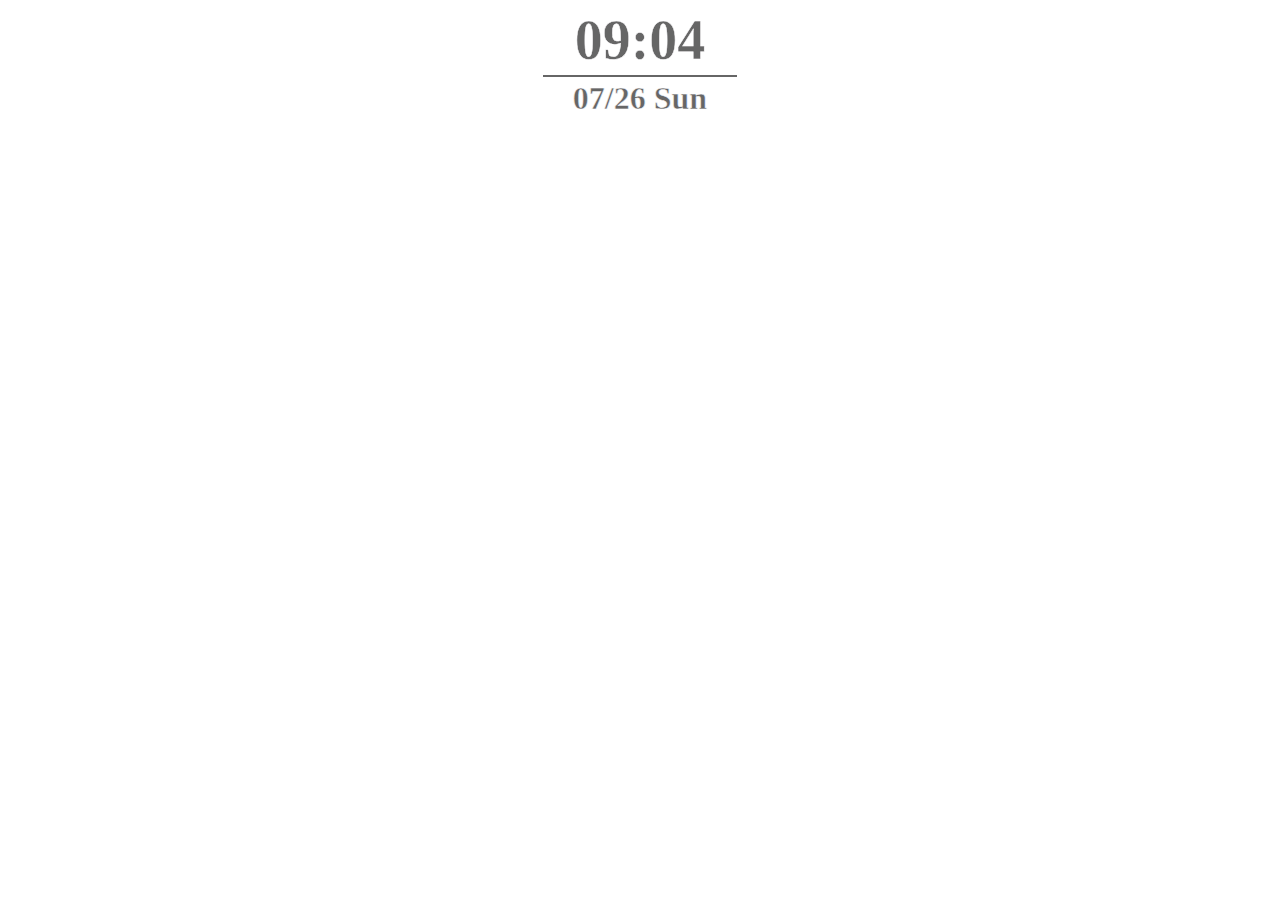
==== index.html @ f0acf9bb "fitst" ====
<!DOCTYPE html>
<html>
<head>
	<meta charset="utf-8">
	<title>desin_timer</title>
	<link rel="stylesheet" type="text/css" href="style.css">
	<script src="./main.js"></script>
	<script>
const up = el => {
	(t => el.innerHTML = `<div><time id="time" data-time="${t.h}:${t.m}">${t.h}:${t.m}</time><hr><div id="dayweek"><time id="day">${t.M}/${t.D}</time> <span id="week">${t.W}</span></div></div>`)(time());
	setTimeout(() => up(el), 1000);
};
onload().then(() => up(document.getElementById('clock')));
	</script>
</head>
<body>
	<!--
	class="~"
		warabe
		lilith
		kirara
		momo
		nia
	 -->
	<div id="clock" class=""></div>
</body>
</html>
---- style.css ----
:root {
	--textcolor: #666666;
	--bgcolor: white;
	--daycolor: #666666;
	--weekcolor: #666666;
}
html,body{margin:0;padding:0;}
body {
	display: grid;
	grid-template-columns: 1fr auto 1fr;
}
.warabe {
	--textcolor: #d43c3c;
	--bgcolor: #ffdda3;
	--daycolor: #8f70ba;
	--weekcolor: #8f70ba;
}
.lilith {
	--textcolor: #feb700;
    --bgcolor: #30325b;
    --daycolor: #ff8292;
	--weekcolor: #ff8292;
}
.kirara {
	--textcolor: #e13168;
	--bgcolor: #e7a0c0;
	--daycolor: #872b34;
	--weekcolor: #872b34;
}
.momo {
	--textcolor: #ff98be;
	--bgcolor: #ffdaf1;
	--daycolor: #efbd4a;
	--weekcolor: #99dbf1;
}
.nia {
	--textcolor: #fdb1de;
	--bgcolor: #fddbf1;
	--daycolor: #8dd9fc;
	--weekcolor: #c6cbf3;
}
#clock {
	color: var(--textcolor);
	grid-column: 2;
	font-weight: bold;
	background-color: var(--bgcolor);
	width: 200px;
	padding: 0.5rem 0;
	text-align: center;
	border-radius: 4px;
	text-stroke:0.5px #fdfcfe;
	-webkit-text-stroke: 0.5px #fdfcfe;
}

#clock.warabe {
	background: linear-gradient(to bottom, #ffdda3 0, #ffdda3 100px, #dacde7 100px, #dacde7 125px, #ffc8c1 125px, #ffc8c1 150px);
	text-shadow: #fdfcfe 1px 1px, #fdfcfe 1px -1px, #fdfcfe -1px 1px, #fdfcfe -1px -1px,
				#fdfcfe 0px 1px, #fdfcfe 0px -1px, #fdfcfe -1px 0px, #fdfcfe 1px 0px;
}
#clock.lilith {
	text-shadow: #fdfcfe 1px 1px, #fdfcfe 1px -1px, #fdfcfe -1px 1px, #fdfcfe -1px -1px,
				#fdfcfe 0px 1px, #fdfcfe 0px -1px, #fdfcfe -1px 0px, #fdfcfe 1px 0px;

}
#clock.kirara {	background: linear-gradient(to top right, #c2c6ec 16px, #f890ab);}
#clock.momo {
	text-shadow: #fdfcfe 1px 1px, #fdfcfe 1px -1px, #fdfcfe -1px 1px, #fdfcfe -1px -1px,
				#fdfcfe 0px 1px, #fdfcfe 0px -1px, #fdfcfe -1px 0px, #fdfcfe 1px 0px;
}
#clock.nia {
	text-stroke:0.5px #9ea6e4;
	-webkit-text-stroke: 0.5px #9ea6e4;
	text-shadow: white 4px 4px, white 4px -4px, white -4px 4px, white -4px -4px,
				white 0px 4px, white 0px -4px, white -4px 0px, white 4px 0px;
}

.kirara #time {
	color: transparent;
	background: linear-gradient(#d353b1 16px, #ef2b69);
	background-clip: text;
	-webkit-background-clip: text;
	text-fill-color: transparent;
	-webkit-text-fill-color: transparent;
}
#time {font-size: 3.5rem;}
hr {margin: 0.2rem;border: 1px solid var(--textcolor);}
#dayweek {font-size: 2rem; color: var(--daycolor);}
#day {color: var(--daycolor);}
#week {color: var(--weekcolor);}
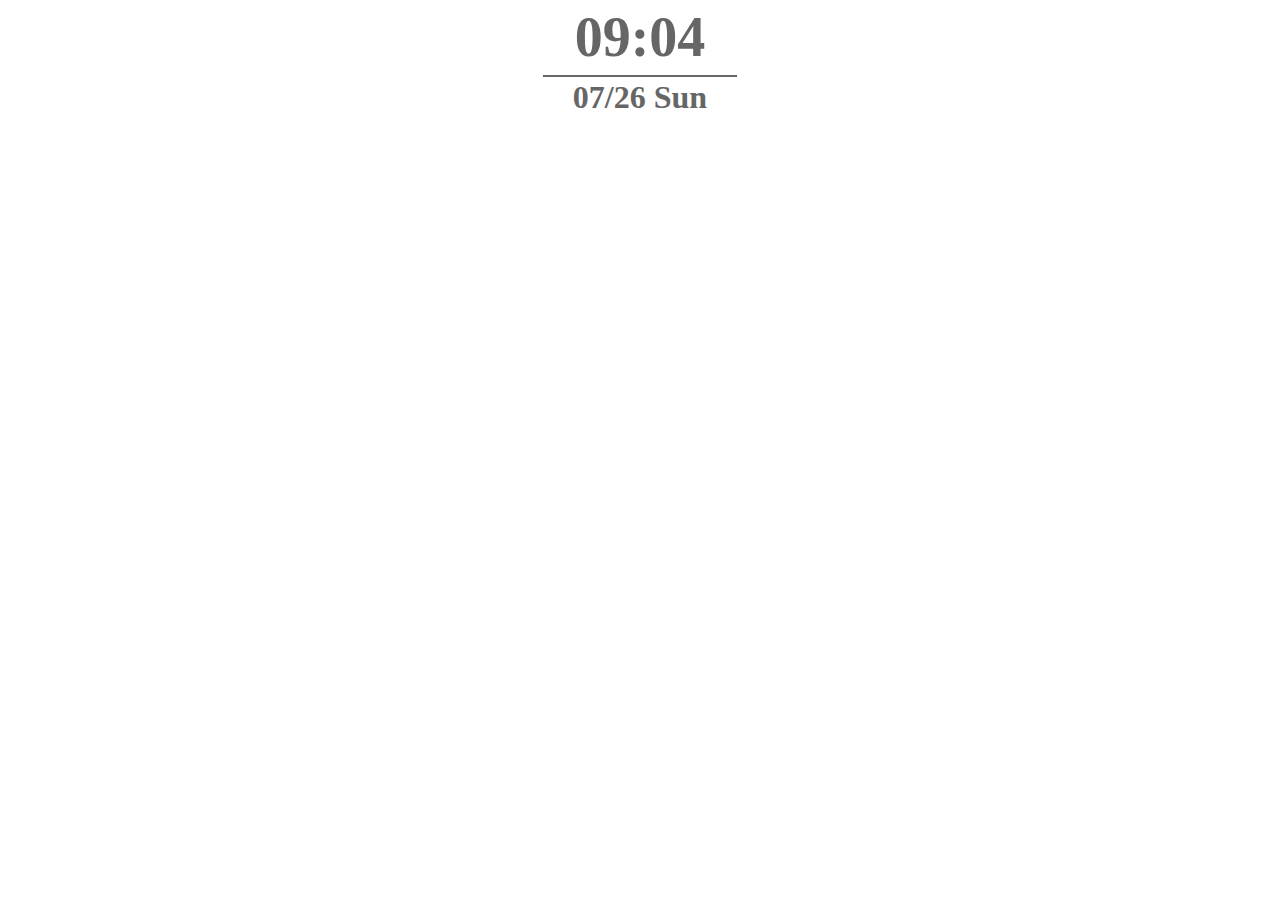
==== commit 702ba009: "update text gradation & text borrders" ====
--- a/index.html
+++ b/index.html
@@ -7,10 +7,16 @@
 	<script src="./main.js"></script>
 	<script>
 const up = el => {
-	(t => el.innerHTML = `<div><time id="time" data-time="${t.h}:${t.m}">${t.h}:${t.m}</time><hr><div id="dayweek"><time id="day">${t.M}/${t.D}</time> <span id="week">${t.W}</span></div></div>`)(time());
+	(t => el.innerHTML = `<div><time id="time" data-time="${t.h}:${t.m}">${t.h}:${t.m}</time><hr><div id="dayweek"><time id="day" data-day="${t.M}/${t.D}">${t.M}/${t.D}</time> <span id="week" data-week="${t.W}">${t.W}</span></div></div>`)(time());
 	setTimeout(() => up(el), 1000);
 };
-onload().then(() => up(document.getElementById('clock')));
+onload().then(() => {
+	let u = new URLSearchParams(location.search);
+	let t = u.get('theme');
+	let el = document.getElementById('clock');
+	t != null ? el.className = t : void 0;
+	up(el);
+});
 	</script>
 </head>
 <body>
--- a/style.css
+++ b/style.css
@@ -28,16 +28,16 @@
 	--weekcolor: #872b34;
 }
 .momo {
-	--textcolor: #ff98be;
+	--textcolor: #fe9abe;
 	--bgcolor: #ffdaf1;
-	--daycolor: #efbd4a;
-	--weekcolor: #99dbf1;
+	--daycolor: #f0ca77;
+	--weekcolor: #6bcde8;
 }
 .nia {
-	--textcolor: #fdb1de;
-	--bgcolor: #fddbf1;
-	--daycolor: #8dd9fc;
-	--weekcolor: #c6cbf3;
+	--textcolor: #fdb9e0;
+	--bgcolor: #fedcf2;
+	--daycolor: #8bdbfd;
+	--weekcolor: #cdc1ff;
 }
 #clock {
 	color: var(--textcolor);
@@ -48,44 +48,71 @@
 	padding: 0.5rem 0;
 	text-align: center;
 	border-radius: 4px;
-	text-stroke:0.5px #fdfcfe;
+	text-stroke: 0.5px #fdfcfe;
 	-webkit-text-stroke: 0.5px #fdfcfe;
 }
 
-#clock.warabe {
-	background: linear-gradient(to bottom, #ffdda3 0, #ffdda3 100px, #dacde7 100px, #dacde7 125px, #ffc8c1 125px, #ffc8c1 150px);
-	text-shadow: #fdfcfe 1px 1px, #fdfcfe 1px -1px, #fdfcfe -1px 1px, #fdfcfe -1px -1px,
-				#fdfcfe 0px 1px, #fdfcfe 0px -1px, #fdfcfe -1px 0px, #fdfcfe 1px 0px;
+#clock.warabe {background: linear-gradient(to bottom, #ffdda3 0, #ffdda3 100px, #dacde7 100px, #dacde7 125px, #ffc8c1 125px, #ffc8c1 150px);}
+#clock.lilith {}
+#clock.kirara {	background: linear-gradient(to top right, #c3c8f0 10px, #c3c8f0 20px, #f890ab);}
+#clock.momo {}
+#clock.nia {}
+
+.kirara #time::after {
+	background: linear-gradient(#ea1f5f 16px, #cb5bbd);
+	color: transparent;
+	background-clip: text;
+	-webkit-background-clip: text;
+	text-stroke: 0px white;
+	-webkit-text-stroke: 0px white;
 }
-#clock.lilith {
-	text-shadow: #fdfcfe 1px 1px, #fdfcfe 1px -1px, #fdfcfe -1px 1px, #fdfcfe -1px -1px,
-				#fdfcfe 0px 1px, #fdfcfe 0px -1px, #fdfcfe -1px 0px, #fdfcfe 1px 0px;
-
+.nia #time::after {
+	text-stroke: 1px #afabe0;
+	-webkit-text-stroke: 1px #afabe0;
 }
-#clock.kirara {	background: linear-gradient(to top right, #c2c6ec 16px, #f890ab);}
-#clock.momo {
-	text-shadow: #fdfcfe 1px 1px, #fdfcfe 1px -1px, #fdfcfe -1px 1px, #fdfcfe -1px -1px,
-				#fdfcfe 0px 1px, #fdfcfe 0px -1px, #fdfcfe -1px 0px, #fdfcfe 1px 0px;
+#time {
+	font-size: 3.5rem;
+	position:relative;
+	text-stroke: 8px white;
+	-webkit-text-stroke: 8px white;
 }
-#clock.nia {
-	text-stroke:0.5px #9ea6e4;
-	-webkit-text-stroke: 0.5px #9ea6e4;
-	text-shadow: white 4px 4px, white 4px -4px, white -4px 4px, white -4px -4px,
-				white 0px 4px, white 0px -4px, white -4px 0px, white 4px 0px;
+#time::after {
+	position: absolute;
+	left: 0;
+	top: -4px;
+	content: attr(data-time);
+	text-stroke: 0px white;
+	-webkit-text-stroke: 0px white;
+}
+hr {margin: 0.2rem;border: 1px solid var(--textcolor);}
+#dayweek {font-size: 2rem; color: var(--daycolor);}
+#day {
+	color: var(--daycolor);
+	position:relative;
+	text-stroke: 4px white;
+	-webkit-text-stroke: 4px white;
+}
+#day::after {
+	content: attr(data-day);
+	position:absolute;
+	left: 0;
+	top: -1px;
+	text-stroke: 0px white;
+	-webkit-text-stroke: 0px white;
+}
+#week {
+	color: var(--weekcolor);
+	position:relative;
+	text-stroke: 4px white;
+	-webkit-text-stroke: 4px white;
+}
+#week::after {
+	content: attr(data-week);
+	position:absolute;
+	left: 0;
+	top: -1px;
+	text-stroke: 0px white;
+	-webkit-text-stroke: 0px white;
 }
 
-.kirara #time {
-	color: transparent;
-	background: linear-gradient(#d353b1 16px, #ef2b69);
-	background-clip: text;
-	-webkit-background-clip: text;
-	text-fill-color: transparent;
-	-webkit-text-fill-color: transparent;
-}
-#time {font-size: 3.5rem;}
-hr {margin: 0.2rem;border: 1px solid var(--textcolor);}
-#dayweek {font-size: 2rem; color: var(--daycolor);}
-#day {color: var(--daycolor);}
-#week {color: var(--weekcolor);}
 
-
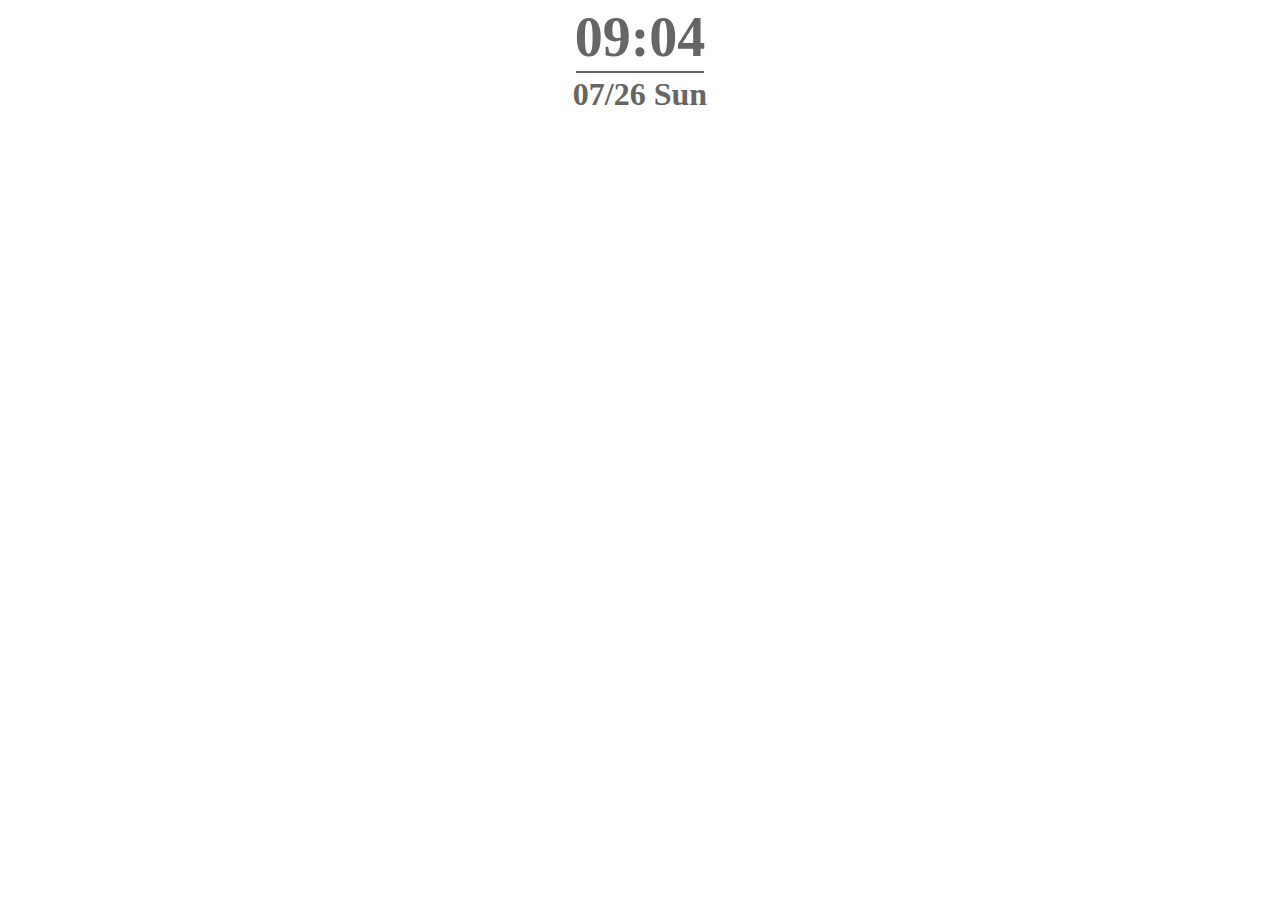
==== commit 89bf28f9: "add style" ====
--- a/index.html
+++ b/index.html
@@ -6,15 +6,38 @@
 	<link rel="stylesheet" type="text/css" href="style.css">
 	<script src="./main.js"></script>
 	<script>
+
+var st = '';
 const up = el => {
-	(t => el.innerHTML = `<div><time id="time" data-time="${t.h}:${t.m}">${t.h}:${t.m}</time><hr><div id="dayweek"><time id="day" data-day="${t.M}/${t.D}">${t.M}/${t.D}</time> <span id="week" data-week="${t.W}">${t.W}</span></div></div>`)(time());
+
+	switch(st) {
+		case "live":
+			(t => el.innerHTML = `<div><time id="time" class="text-border c-text" data-txt="${t.h}:${t.m}">${t.h}:${t.m}</time><span id="live" class="text-border c-week" data-txt="Live">Live</span></div>`)(time());
+			break;
+		case "long":
+			(t => el.innerHTML = `<div><span class="text-border c-week" data-txt="${t.Y}/${t.M}/${t.D}">${t.Y}/${t.M}/${t.D}</span><time id="time" class="text-border c-text" data-txt="${t.h}:${t.m}">${t.h}:${t.m}</time></div>`)(time());
+			break;
+		default: 
+			(t => el.innerHTML = `<div><time id="time" class="text-border c-text" data-txt="${t.h}:${t.m}">${t.h}:${t.m}</time><hr><div id="dayweek" class="text-border c-day"><time id="day" class="text-border c-day" data-txt="${t.M}/${t.D}">${t.M}/${t.D}</time> <span id="week" class="text-border c-week" data-txt="${t.W}">${t.W}</span></div></div>`)(time());
+	}
 	setTimeout(() => up(el), 1000);
 };
 onload().then(() => {
 	let u = new URLSearchParams(location.search);
 	let t = u.get('theme');
+	let s = u.get('style');
+	st = s;
 	let el = document.getElementById('clock');
-	t != null ? el.className = t : void 0;
+	if (t != null) {
+		var tt = document.querySelector(`input[type=radio][name=style][value=${t}]`);
+		if (tt) tt.checked = true;
+		el.classList.add(t);
+	}
+	if (s != null) {
+		var ss = document.querySelector(`input[type=radio][name=style][value=${s}]`);
+		if(ss) ss.checked = true;
+		el.classList.add(s);
+	}
 	up(el);
 });
 	</script>
--- a/style.css
+++ b/style.css
@@ -39,27 +39,39 @@
 	--daycolor: #8bdbfd;
 	--weekcolor: #cdc1ff;
 }
+
+.c-text {color: var(--textcolor);}
+.c-bg {color: var(--bgcolor);}
+.c-day {color: var(--daycolor);}
+.c-week {color: var(--weekcolor);}
+
 #clock {
 	color: var(--textcolor);
 	grid-column: 2;
 	font-weight: bold;
-	background-color: var(--bgcolor);
-	width: 200px;
-	padding: 0.5rem 0;
+	background: var(--bgcolor);
+	padding: 0.25rem 1.5rem;
 	text-align: center;
 	border-radius: 4px;
 	text-stroke: 0.5px #fdfcfe;
 	-webkit-text-stroke: 0.5px #fdfcfe;
 }
-
-#clock.warabe {background: linear-gradient(to bottom, #ffdda3 0, #ffdda3 100px, #dacde7 100px, #dacde7 125px, #ffc8c1 125px, #ffc8c1 150px);}
+#clock.warabe {background: linear-gradient(to bottom, #ffdda3 0, #ffdda3 60%, #dacde7 60%, #dacde7 80%, #ffc8c1 80%, #ffc8c1 100%);}
 #clock.lilith {}
-#clock.kirara {	background: linear-gradient(to top right, #c3c8f0 10px, #c3c8f0 20px, #f890ab);}
+#clock.kirara {	background: linear-gradient(to top right, #c3c8f0 0, #c3c8f0 30%, #f890ab 70%);}
 #clock.momo {}
 #clock.nia {}
 
+#clock.live > div > span {
+	margin-left: 1rem;
+	font-size: 2rem
+}
+#clock.long > div > span {
+	margin-right: 0.5rem;
+}
+
 .kirara #time::after {
-	background: linear-gradient(#ea1f5f 16px, #cb5bbd);
+	background: linear-gradient(#ea1f5f 25%, #cb5bbd 75%);
 	color: transparent;
 	background-clip: text;
 	-webkit-background-clip: text;
@@ -79,40 +91,55 @@
 #time::after {
 	position: absolute;
 	left: 0;
-	top: -4px;
-	content: attr(data-time);
+	content: attr(data-txt);
 	text-stroke: 0px white;
 	-webkit-text-stroke: 0px white;
 }
 hr {margin: 0.2rem;border: 1px solid var(--textcolor);}
 #dayweek {font-size: 2rem; color: var(--daycolor);}
-#day {
-	color: var(--daycolor);
+
+/* #day {color: var(--daycolor);} */
+/* #week, #live {color: var(--weekcolor);} */
+#live::after {content: 'Live';top: 0;}
+
+
+
+
+.text-border {
 	position:relative;
 	text-stroke: 4px white;
 	-webkit-text-stroke: 4px white;
 }
-#day::after {
-	content: attr(data-day);
+.text-border::after {
+	content: attr(data-txt);
 	position:absolute;
 	left: 0;
-	top: -1px;
-	text-stroke: 0px white;
-	-webkit-text-stroke: 0px white;
-}
-#week {
-	color: var(--weekcolor);
-	position:relative;
-	text-stroke: 4px white;
-	-webkit-text-stroke: 4px white;
-}
-#week::after {
-	content: attr(data-week);
-	position:absolute;
-	left: 0;
-	top: -1px;
+	top:0;
 	text-stroke: 0px white;
 	-webkit-text-stroke: 0px white;
 }
 
+/* for debug */
+#themechanger {
+	position: fixed;
+	top: 10rem;
+	margin : 1rem;
+}
 
+
+button {
+	color: blue;
+	background-color: transparent;
+	border: 2px solid blue;
+	border-radius: 4px;
+	padding: 0.5rem;
+	font-weight: bold;
+	transition-duration: 200ms;
+	transition-property: color, box-shadow;
+	box-shadow: 0 0 0 blue inset;
+
+}
+button:hover {
+	box-shadow: 0 0 0 1rem blue inset;
+	color: white;
+}
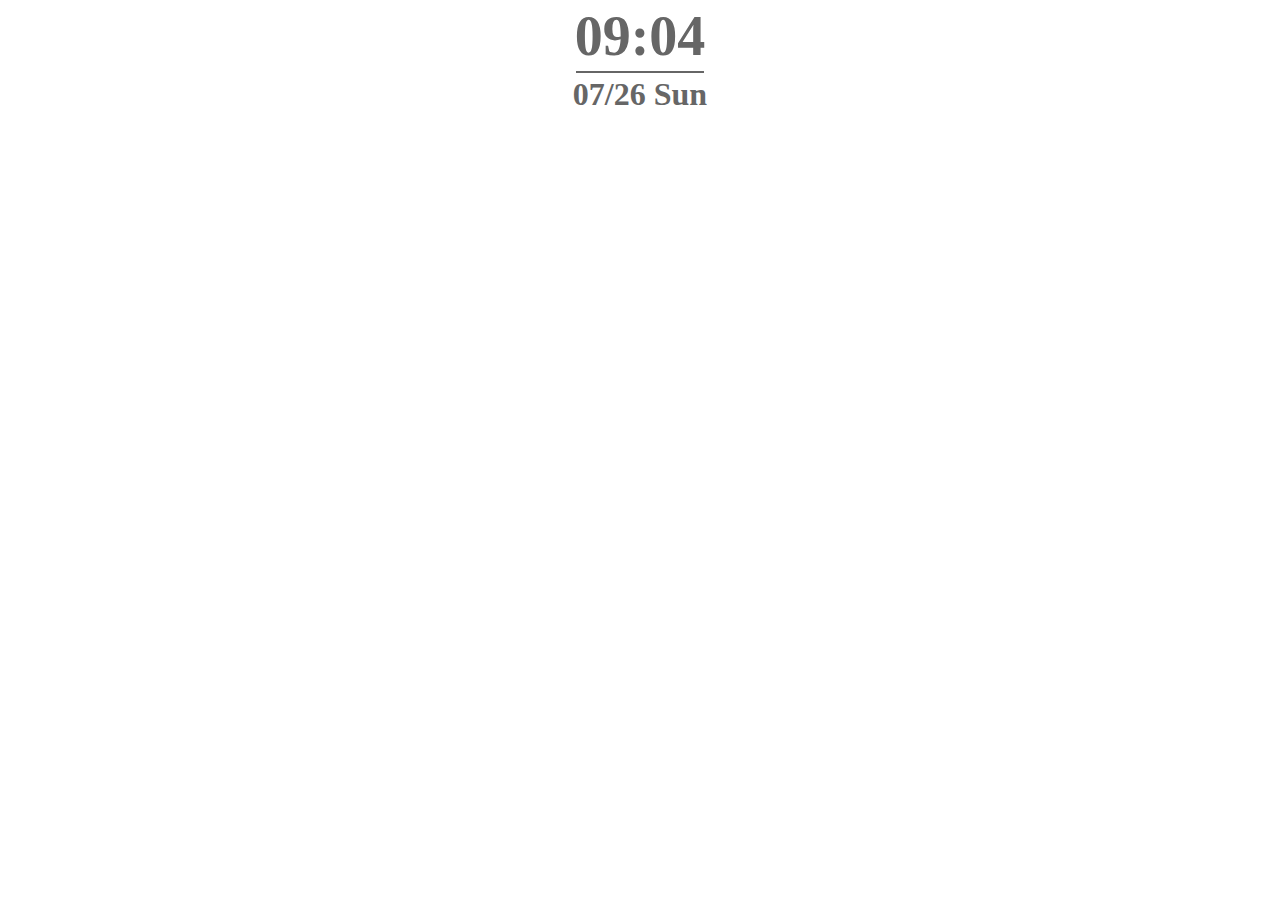
==== commit 8e4ffefa: "Improved usability of debugging tools" ====
--- a/index.html
+++ b/index.html
@@ -8,49 +8,31 @@
 	<script>
 
 var st = '';
-const up = el => {
 
-	switch(st) {
-		case "live":
-			(t => el.innerHTML = `<div><time id="time" class="text-border c-text" data-txt="${t.h}:${t.m}">${t.h}:${t.m}</time><span id="live" class="text-border c-week" data-txt="Live">Live</span></div>`)(time());
-			break;
-		case "long":
-			(t => el.innerHTML = `<div><span class="text-border c-week" data-txt="${t.Y}/${t.M}/${t.D}">${t.Y}/${t.M}/${t.D}</span><time id="time" class="text-border c-text" data-txt="${t.h}:${t.m}">${t.h}:${t.m}</time></div>`)(time());
-			break;
-		default: 
-			(t => el.innerHTML = `<div><time id="time" class="text-border c-text" data-txt="${t.h}:${t.m}">${t.h}:${t.m}</time><hr><div id="dayweek" class="text-border c-day"><time id="day" class="text-border c-day" data-txt="${t.M}/${t.D}">${t.M}/${t.D}</time> <span id="week" class="text-border c-week" data-txt="${t.W}">${t.W}</span></div></div>`)(time());
-	}
-	setTimeout(() => up(el), 1000);
-};
 onload().then(() => {
 	let u = new URLSearchParams(location.search);
-	let t = u.get('theme');
-	let s = u.get('style');
+	let t = u.get('theme')?.replace(/\s/g, '').toLowerCase();
+	let s = u.get('style')?.replace(/\s/g, '').toLowerCase();
 	st = s;
-	let el = document.getElementById('clock');
-	if (t != null) {
-		var tt = document.querySelector(`input[type=radio][name=style][value=${t}]`);
-		if (tt) tt.checked = true;
-		el.classList.add(t);
-	}
-	if (s != null) {
-		var ss = document.querySelector(`input[type=radio][name=style][value=${s}]`);
-		if(ss) ss.checked = true;
-		el.classList.add(s);
-	}
-	up(el);
+	let el = ID('clock');
+	if (t != null) el.classList.add(t);
+	if (s != null) el.classList.add(s);
+	updateTimer(el);
 });
 	</script>
 </head>
 <body>
 	<!--
 	class="~"
-		warabe
-		lilith
-		kirara
-		momo
-		nia
+	warabe
+	lilith
+	kirara
+	momo
+	nia
+	iroha
+	regrush
+	shin
 	 -->
-	<div id="clock" class=""></div>
+	<div id="clockgrid"><div id="clock" class=""></div></div>
 </body>
 </html>--- a/style.css
+++ b/style.css
@@ -5,39 +5,97 @@
 	--weekcolor: #666666;
 }
 html,body{margin:0;padding:0;}
-body {
+body {}
+#clockgrid {
 	display: grid;
 	grid-template-columns: 1fr auto 1fr;
 }
+.norio {
+	--textcolor: #01c8ff;
+	--bgcolor: #fedbf1;
+	--daycolor: #f9326c;
+	--weekcolor: #f9326c;
+	--img: url("[data-uri]");
+}
+.mishiro {
+	--textcolor: #78bff0;
+	--bgcolor: #ffffff;
+	--daycolor: #f596a5;
+	--weekcolor: #f596a5;
+	--img: url("[data-uri]");
+	--img2: url("[data-uri]");
+	--img3: url("[data-uri]");
+}
+.yuzuru {
+	--textcolor: #d43c3c;
+	--bgcolor: #ffdda3;
+	--daycolor: #8f70ba;
+	--weekcolor: #8f70ba;
+	--img: url("[data-uri]");
+}
+.milk {
+	--textcolor: #d43c3c;
+	--bgcolor: #ffdda3;
+	--daycolor: #8f70ba;
+	--weekcolor: #8f70ba;
+	--img: url("[data-uri]");
+}
+
 .warabe {
 	--textcolor: #d43c3c;
 	--bgcolor: #ffdda3;
 	--daycolor: #8f70ba;
 	--weekcolor: #8f70ba;
+	--img: url("[data-uri]");
 }
 .lilith {
 	--textcolor: #feb700;
-    --bgcolor: #30325b;
-    --daycolor: #ff8292;
+	--bgcolor: #30325b;
+	--daycolor: #ff8292;
 	--weekcolor: #ff8292;
+	--img: url("[data-uri]");
 }
 .kirara {
 	--textcolor: #e13168;
 	--bgcolor: #e7a0c0;
 	--daycolor: #872b34;
 	--weekcolor: #872b34;
+	--img: url("[data-uri]");
 }
 .momo {
 	--textcolor: #fe9abe;
 	--bgcolor: #ffdaf1;
 	--daycolor: #f0ca77;
 	--weekcolor: #6bcde8;
+	--img: url("[data-uri]");
 }
 .nia {
 	--textcolor: #fdb9e0;
 	--bgcolor: #fedcf2;
 	--daycolor: #8bdbfd;
 	--weekcolor: #cdc1ff;
+	--img: url("[data-uri]");
+}
+.iroha {
+	--textcolor: #959bb2;
+	--bgcolor: #fbf0ea;
+	--daycolor: #54cee4;
+	--weekcolor: #6092ce;
+	--img: url("[data-uri]");
+}
+.regrush {
+	--textcolor: #f8ce86;
+	--bgcolor: #453d4a;
+	--daycolor: #ffbfb1;
+	--weekcolor: #6079b2;
+	--img: url("[data-uri]");
+}
+.shin {
+	--textcolor: #3d405f;
+	--bgcolor: #f6efe9;
+	--daycolor: #f0c97a;
+	--weekcolor: #80c6c4;
+	--img: url("[data-uri]");
 }
 
 .c-text {color: var(--textcolor);}
@@ -50,25 +108,63 @@
 	grid-column: 2;
 	font-weight: bold;
 	background: var(--bgcolor);
+	background-image: var(--img);
+	background-repeat: no-repeat;
 	padding: 0.25rem 1.5rem;
 	text-align: center;
 	border-radius: 4px;
 	text-stroke: 0.5px #fdfcfe;
 	-webkit-text-stroke: 0.5px #fdfcfe;
 }
-#clock.warabe {background: linear-gradient(to bottom, #ffdda3 0, #ffdda3 60%, #dacde7 60%, #dacde7 80%, #ffc8c1 80%, #ffc8c1 100%);}
-#clock.lilith {}
-#clock.kirara {	background: linear-gradient(to top right, #c3c8f0 0, #c3c8f0 30%, #f890ab 70%);}
-#clock.momo {}
-#clock.nia {}
-
-#clock.live > div > span {
-	margin-left: 1rem;
-	font-size: 2rem
-}
-#clock.long > div > span {
-	margin-right: 0.5rem;
-}
+#clock.norio {
+	background: var(--img) no-repeat, linear-gradient(to right, #fedbf1 0, #fedbf1 32%, white 32%, white 35%, #fff7fc 35%,#fff7fc 38%, white 38%, white 41%, #fff7fc 41%,#fff7fc 44%, white 44%, white 47%, #fff7fc 47%,#fff7fc 50%, white 50%, white 53%, #fff7fc 53%,#fff7fc 56%, white 56%, white 59%, #fff7fc 62%,#fff7fc 65%, white 65%, white 68%, #ffeb92 68%, #ffeb92 100%);
+	background-position: center top 65%;
+}
+#clock.norio.live {background-position: top 15% right 15%;}
+#clock.norio.long {background-position: top 15% left 20%;}
+#clock.mishiro {
+	background: var(--img2) right top 45% no-repeat,var(--img3) left top 45% no-repeat, var(--img) repeat;
+}
+#clock.mishiro.live {background: var(--img2) right 5%  top 15% no-repeat,var(--img3) right 25% top 15% no-repeat, var(--img) repeat;}
+#clock.mishiro.long {background: var(--img2) left 25%  top 15% no-repeat,var(--img3) left 10% top 15% no-repeat, var(--img) repeat;}
+
+#clock.warabe {
+	background: var(--img), linear-gradient(to bottom, #ffdda3 0, #ffdda3 60%, #dacde7 60%, #dacde7 80%, #ffc8c1 80%, #ffc8c1 100%);
+	background-position: center top 65%;
+}
+#clock.warabe.live {background-position: top right 15%;}
+#clock.warabe.long {background-position: top 15% left 20%;}
+#clock.lilith {background-position: center top 65%;}
+#clock.lilith.live {background-position: top right 15%;}
+#clock.lilith.long {background-position: top 20% left 20%;}
+#clock.kirara {
+	background: var(--img) no-repeat, linear-gradient(to top right, #c3c8f0 0, #c3c8f0 30%, #f890ab 70%);
+	background-position: bottom 0 left 0;
+}
+#clock.momo {background-position: center top 65%;}
+#clock.momo.live {background-position: top 10% right 15%;}
+#clock.momo.long {background-position: top 15% left 20%;}
+#clock.nia {
+	background-position: center top 65%;
+	box-shadow: 0 0 0 2px inset #a69ecd;
+}
+#clock.nia.live {background-position: top 10% right 15%;}
+#clock.nia.long {background-position: top 15% left 20%;}
+#clock.regrush {background-position: left 50%;}
+#clock.iroha {
+	background-position: right 50% bottom 25%;
+	box-shadow: 0 0 0 2px inset #89d0e4, 0 0 0 5px inset #fbf0ea,0 0 0 10px inset #89d0e4;
+}
+#clock.iroha.live {background-position: right 5% top 0%;}
+#clock.iroha.long {background-position: left 5% top 0%;}
+#clock.shin {
+	background-position: right 5% bottom 5%;
+	box-shadow: 0 0 0 4px inset #3d405f, 0 0 0 7px inset #ebc097, 0 0 0 9px inset #f6efe9,0 0 0 11px inset #ebc097;
+}
+#clock.shin.live {background-position: right 5% top -20px;}
+#clock.shin.long {background-position: left 5% top -20px;}
+#clock.live > div > span {margin-left: 1rem;font-size: 2rem}
+#clock.long > div > span {margin-right: 0.5rem;}
 
 .kirara #time::after {
 	background: linear-gradient(#ea1f5f 25%, #cb5bbd 75%);
@@ -91,6 +187,7 @@
 #time::after {
 	position: absolute;
 	left: 0;
+	top:0;
 	content: attr(data-txt);
 	text-stroke: 0px white;
 	-webkit-text-stroke: 0px white;
@@ -98,12 +195,7 @@
 hr {margin: 0.2rem;border: 1px solid var(--textcolor);}
 #dayweek {font-size: 2rem; color: var(--daycolor);}
 
-/* #day {color: var(--daycolor);} */
-/* #week, #live {color: var(--weekcolor);} */
 #live::after {content: 'Live';top: 0;}
-
-
-
 
 .text-border {
 	position:relative;
@@ -114,18 +206,18 @@
 	content: attr(data-txt);
 	position:absolute;
 	left: 0;
-	top:0;
+	top: 0;
 	text-stroke: 0px white;
 	-webkit-text-stroke: 0px white;
 }
 
+#time.text-border::after {top:unset;}
+
 /* for debug */
 #themechanger {
-	position: fixed;
-	top: 10rem;
-	margin : 1rem;
-}
-
+	margin : 2rem 1rem;
+	min-width: 800px;
+}
 
 button {
 	color: blue;
@@ -137,9 +229,73 @@
 	transition-duration: 200ms;
 	transition-property: color, box-shadow;
 	box-shadow: 0 0 0 blue inset;
-
 }
 button:hover {
 	box-shadow: 0 0 0 1rem blue inset;
 	color: white;
 }
+input[type=text], input[type=search],input[type=number] {
+	padding: 0.5rem;
+	border-radius: 4px;
+}
+select {
+	padding: 0.5rem;
+	border-radius: 4px;
+	width: 200px;
+}
+option {padding: 0.5rem;}
+
+select:hover,
+input[type=text]:hover,
+input[type=search]:hover,
+input[type=number]:hover {
+	box-shadow: 0 0 0 1px blue;
+}
+.grid {
+	display: grid;
+	gap: 4px;
+}
+.flex {display: flex;
+	gap: 4px;}
+#viewgrid {
+	grid-template-columns: 4rem 200px;
+	margin-bottom: 4px;
+}
+#formgrid {
+	grid-template-columns: 4rem 1fr 200px;
+}
+#obssetting {
+	grid-template-columns: 4rem 1fr 200px 200px;
+	margin-bottom: 4px;
+}
+#obscustomcss {
+	width: calc(100% - 1rem);
+	resize: vertical;
+	min-height: 100px;
+	border-radius: 4px;
+	padding: 0.5rem;
+	margin:0;
+}
+summary {
+	padding: 0.5rem;
+}
+#fontsamples {
+}
+#custompadding {
+	grid-template-columns: max-content 100px 100px;
+}
+#custompadding select {width: 100px;}
+
+::-webkit-scrollbar{
+	width:4px;
+	height:4px;
+}
+::-webkit-scrollbar-track{
+	border-radius:10px;
+	box-shadow:inset 0 0 5px rgba(0,0,0,0.1);
+}
+::-webkit-scrollbar-thumb{
+	background:#666;
+	border-radius:10px;
+	box-shadow: 0 0 0 1px rgba(255,255,255,0.3);
+}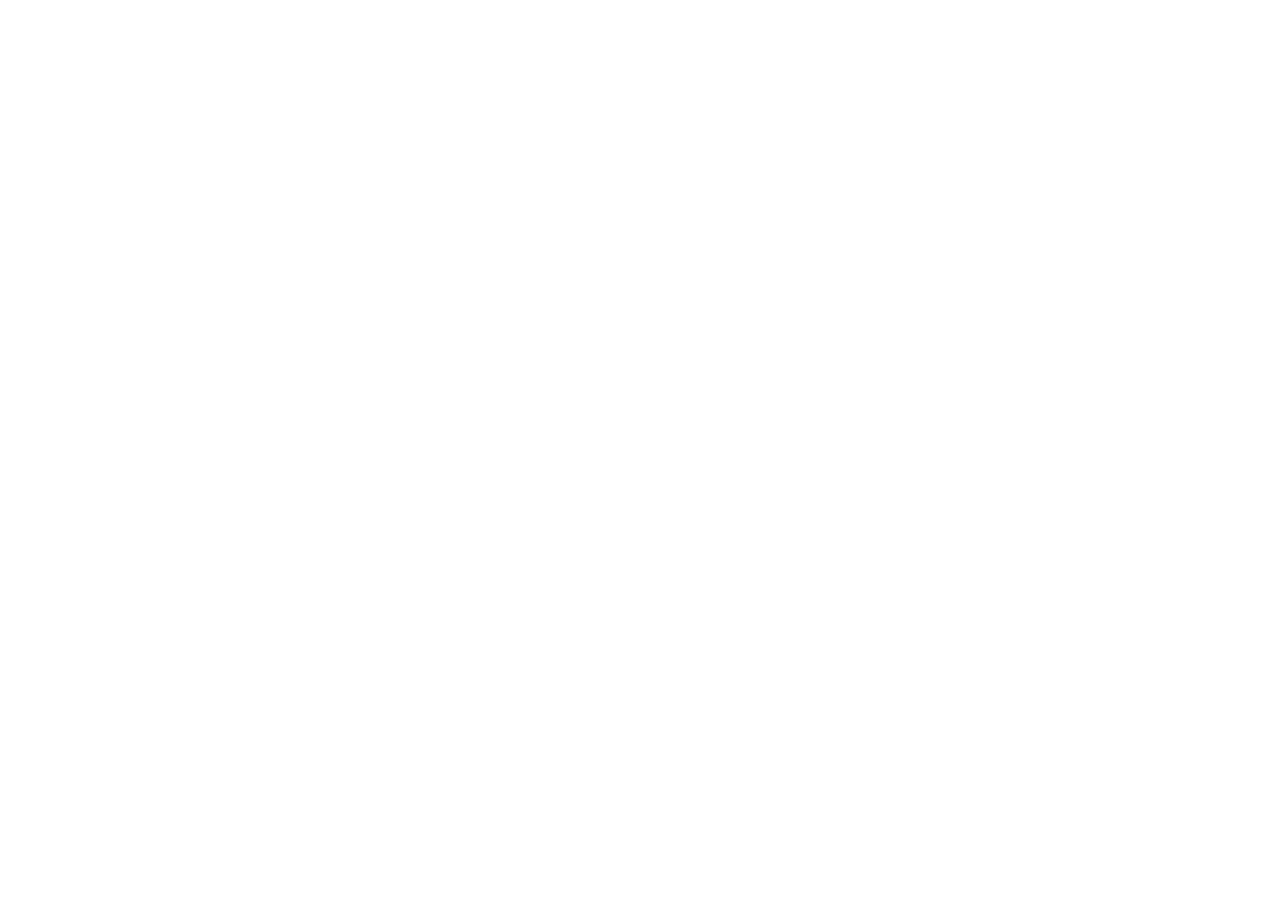
==== commit 17e946c8: "fot obs fix" ====
--- a/index.html
+++ b/index.html
@@ -11,8 +11,8 @@
 
 onload().then(() => {
 	let u = new URLSearchParams(location.search);
-	let t = u.get('theme')?.replace(/\s/g, '').toLowerCase();
-	let s = u.get('style')?.replace(/\s/g, '').toLowerCase();
+	let t = tolower(u.get('theme'));
+	let s = tolower(u.get('style'));
 	st = s;
 	let el = ID('clock');
 	if (t != null) el.classList.add(t);
--- a/style.css
+++ b/style.css
@@ -26,19 +26,23 @@
 	--img2: url("[data-uri]");
 	--img3: url("[data-uri]");
 }
+.milk {
+	--textcolor: #ff9aa9;
+	--bgcolor: #ffdbe5;
+	--daycolor: #fddd94;
+	--weekcolor: #9de39c;
+	--img: none;
+}
 .yuzuru {
-	--textcolor: #d43c3c;
-	--bgcolor: #ffdda3;
-	--daycolor: #8f70ba;
-	--weekcolor: #8f70ba;
-	--img: url("[data-uri]");
-}
-.milk {
-	--textcolor: #d43c3c;
-	--bgcolor: #ffdda3;
-	--daycolor: #8f70ba;
-	--weekcolor: #8f70ba;
-	--img: url("[data-uri]");
+	--textcolor: #bc94d1;
+	--bgcolor: #ffffff;
+	--daycolor: #f787af;
+	--weekcolor: #f787af;
+	--img: url("[data-uri]");
+	--img-lt: url("[data-uri]");
+	--img-rt: url("[data-uri]");
+	--img-lb: url("[data-uri]");
+	--img-rb: url("[data-uri]");
 }
 
 .warabe {
@@ -122,14 +126,23 @@
 }
 #clock.norio.live {background-position: top 15% right 15%;}
 #clock.norio.long {background-position: top 15% left 20%;}
-#clock.mishiro {
-	background: var(--img2) right top 45% no-repeat,var(--img3) left top 45% no-repeat, var(--img) repeat;
-}
+#clock.mishiro {background: var(--img2) right top 45% no-repeat,var(--img3) left top 45% no-repeat, var(--img) repeat;}
 #clock.mishiro.live {background: var(--img2) right 5%  top 15% no-repeat,var(--img3) right 25% top 15% no-repeat, var(--img) repeat;}
 #clock.mishiro.long {background: var(--img2) left 25%  top 15% no-repeat,var(--img3) left 10% top 15% no-repeat, var(--img) repeat;}
 
+#clock.milk {background: linear-gradient(transparent 19%,#f69bab 19%, #f69bab 20%, white 20%, white 80%, #f69bab 80%, #f69bab 81%, transparent 81%),repeating-linear-gradient(-50deg, #ffdbe7 0, #ffdbe7 20px, #feeaef 20px, #feeaef 30px, #ffdbe7 30px,#ffdbe7 45px, #feeaef 45px, #feeaef 55px,#ffdbe7 55px,#ffdbe7 85px);}
+#clock.milk.live {}
+#clock.milk.long {}
+
+#clock.yuzuru {
+	--pad: 4px;
+	box-shadow: 0 0 0 2px var(--textcolor) inset;
+	background: var(--img) no-repeat center top 65%, var(--img-lt) no-repeat left var(--pad) top var(--pad), var(--img-rt) no-repeat right var(--pad) top var(--pad), var(--img-lb) no-repeat left var(--pad) bottom var(--pad), var(--img-rb) no-repeat right var(--pad) bottom var(--pad);}
+#clock.yuzuru.live {background: var(--img) no-repeat right 15% top 15%, var(--img-lt) no-repeat left var(--pad) top var(--pad), var(--img-rt) no-repeat right var(--pad) top var(--pad), var(--img-lb) no-repeat left var(--pad) bottom var(--pad), var(--img-rb) no-repeat right var(--pad) bottom var(--pad);}
+#clock.yuzuru.long {background: var(--img) no-repeat left 20% top 25%, var(--img-lt) no-repeat left var(--pad) top var(--pad), var(--img-rt) no-repeat right var(--pad) top var(--pad), var(--img-lb) no-repeat left var(--pad) bottom var(--pad), var(--img-rb) no-repeat right var(--pad) bottom var(--pad);}
+
 #clock.warabe {
-	background: var(--img), linear-gradient(to bottom, #ffdda3 0, #ffdda3 60%, #dacde7 60%, #dacde7 80%, #ffc8c1 80%, #ffc8c1 100%);
+	background: var(--img) no-repeat, linear-gradient(to bottom, #ffdda3 0, #ffdda3 60%, #dacde7 60%, #dacde7 80%, #ffc8c1 80%, #ffc8c1 100%);
 	background-position: center top 65%;
 }
 #clock.warabe.live {background-position: top right 15%;}
@@ -234,7 +247,7 @@
 	box-shadow: 0 0 0 1rem blue inset;
 	color: white;
 }
-input[type=text], input[type=search],input[type=number] {
+input[type=text], input[type=search], input[type=number] {
 	padding: 0.5rem;
 	border-radius: 4px;
 }
@@ -242,6 +255,7 @@
 	padding: 0.5rem;
 	border-radius: 4px;
 	width: 200px;
+	border: 2px solid;
 }
 option {padding: 0.5rem;}
 
@@ -255,15 +269,12 @@
 	display: grid;
 	gap: 4px;
 }
-.flex {display: flex;
-	gap: 4px;}
+.flex {display: flex; gap: 4px;}
 #viewgrid {
 	grid-template-columns: 4rem 200px;
 	margin-bottom: 4px;
 }
-#formgrid {
-	grid-template-columns: 4rem 1fr 200px;
-}
+#formgrid {grid-template-columns: 4rem 1fr 200px;}
 #obssetting {
 	grid-template-columns: 4rem 1fr 200px 200px;
 	margin-bottom: 4px;
@@ -276,14 +287,9 @@
 	padding: 0.5rem;
 	margin:0;
 }
-summary {
-	padding: 0.5rem;
-}
-#fontsamples {
-}
-#custompadding {
-	grid-template-columns: max-content 100px 100px;
-}
+summary {padding: 0.5rem;}
+#fontsamples {}
+#custompadding {grid-template-columns: max-content 100px 100px;}
 #custompadding select {width: 100px;}
 
 ::-webkit-scrollbar{
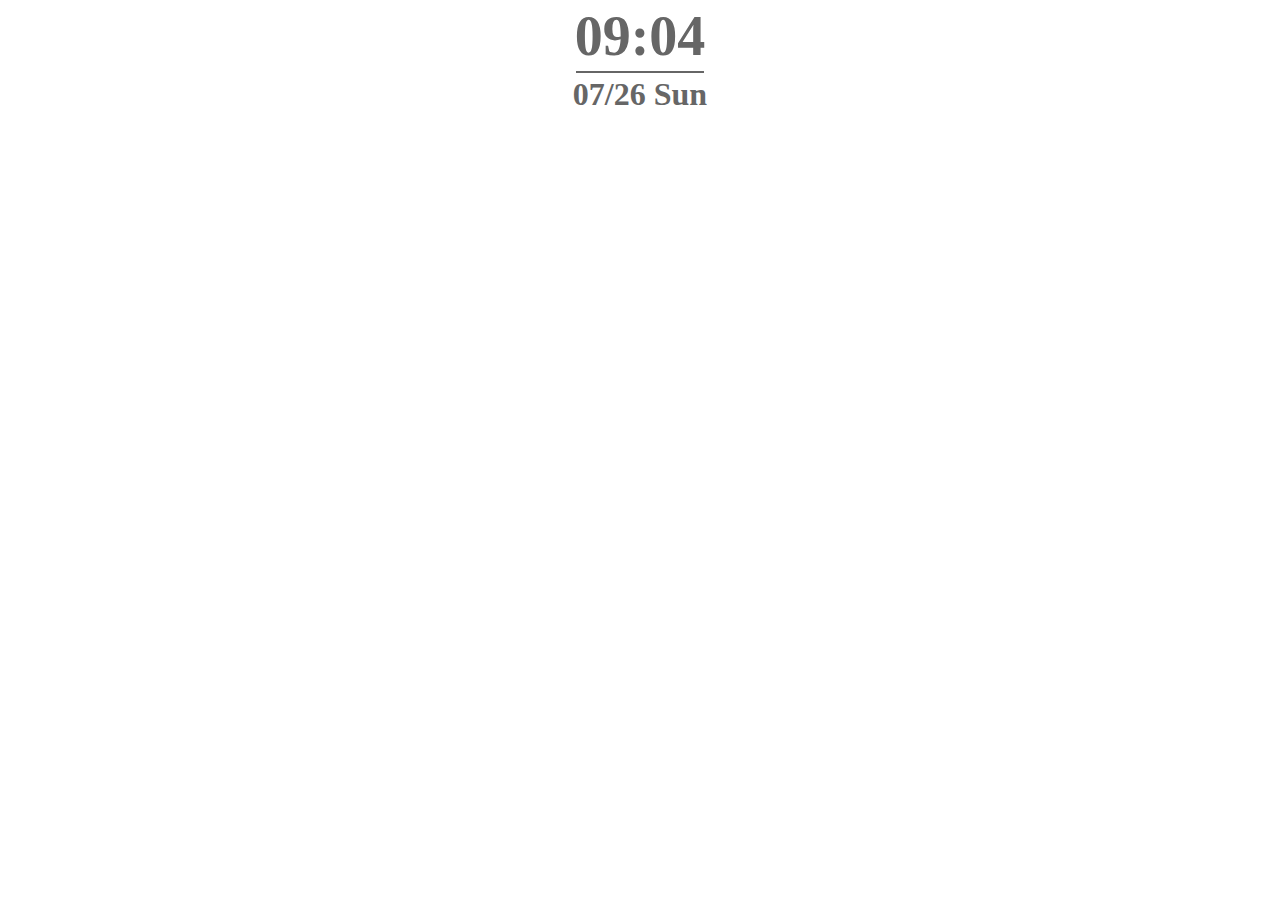
==== commit e4a345cf: "fix" ====
--- a/index.html
+++ b/index.html
@@ -6,33 +6,20 @@
 	<link rel="stylesheet" type="text/css" href="style.css">
 	<script src="./main.js"></script>
 	<script>
-
 var st = '';
-
 onload().then(() => {
 	let u = new URLSearchParams(location.search);
 	let t = tolower(u.get('theme'));
 	let s = tolower(u.get('style'));
 	st = s;
 	let el = ID('clock');
-	if (t != null) el.classList.add(t);
-	if (s != null) el.classList.add(s);
+	if (t != null && t.length) el.classList.add(t);
+	if (s != null && s.length) el.classList.add(s);
 	updateTimer(el);
 });
 	</script>
 </head>
 <body>
-	<!--
-	class="~"
-	warabe
-	lilith
-	kirara
-	momo
-	nia
-	iroha
-	regrush
-	shin
-	 -->
 	<div id="clockgrid"><div id="clock" class=""></div></div>
 </body>
 </html>